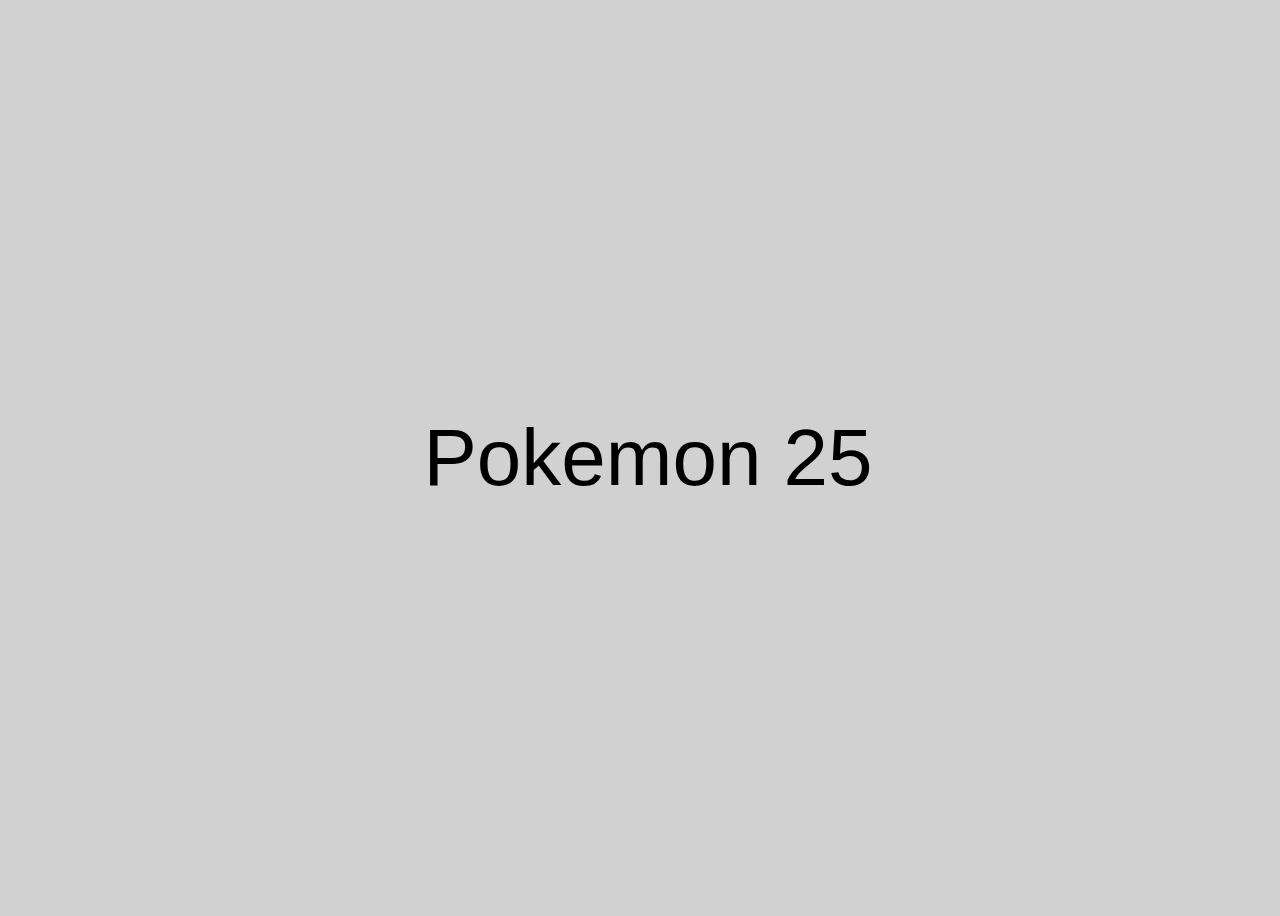
==== pokemons/25/index.html @ 73a29ec7 "1,2,3,25 pokemons" ====
<!DOCTYPE html>
<html lang="en">
<head>
    <meta charset="UTF-8">
    <meta name="viewport" content="width=device-width, initial-scale=1.0">
    <title>Pokemon WebApp</title>
    <link rel="stylesheet" href="../../styles.css">
</head>
<body>
    <span>Pokemon 25</span>
    
</body>
</html>
---- styles.css ----
body {
    background-color: rgb(209,209,209);
    display: flex;
    width: 100vw;
    height: 100vh;
    justify-content: center;
    align-items: center;
    font-family: Arial, Helvetica, sans-serif;
}

span{
    font-size: 5rem;
}
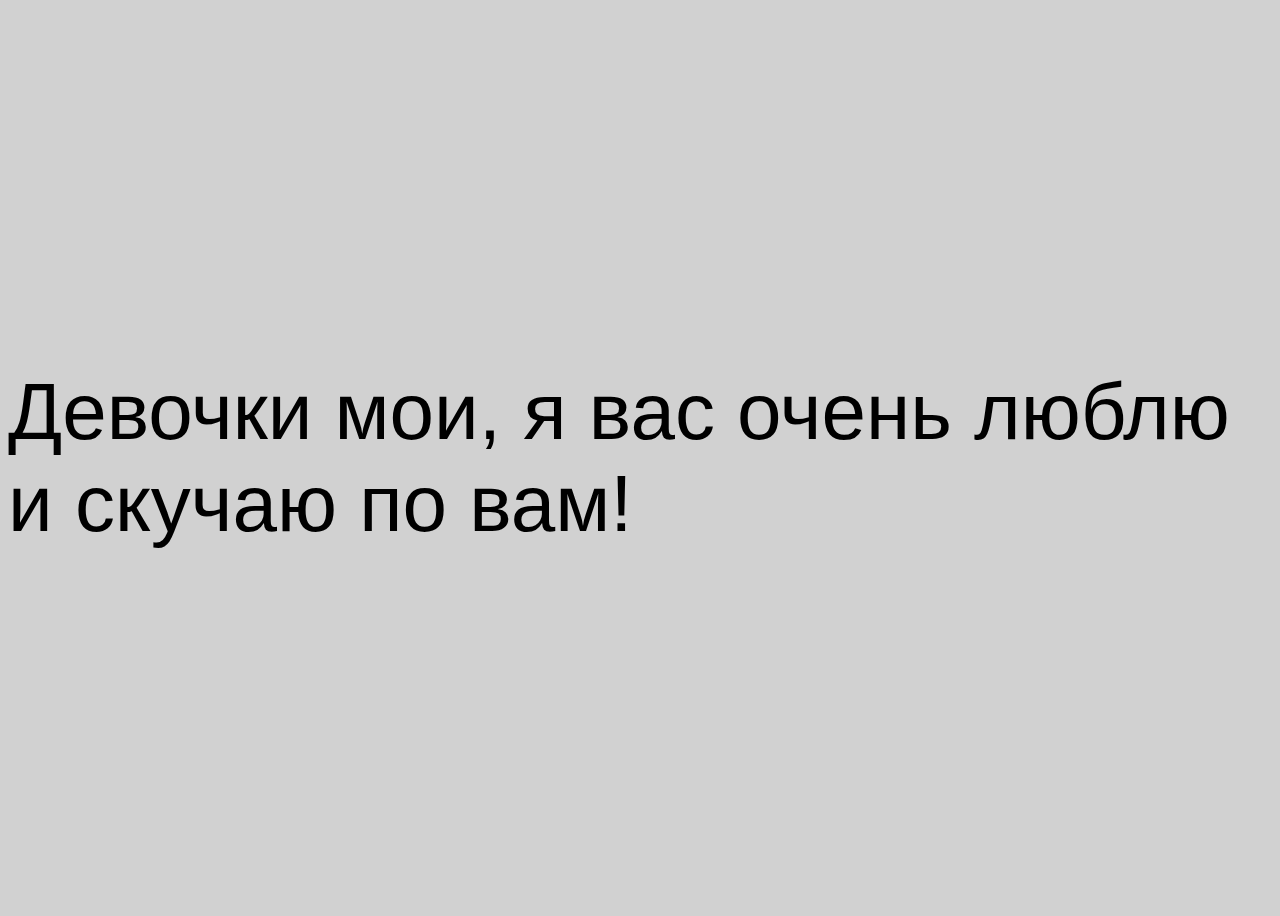
==== commit 8876128b: "proba" ====
--- a/pokemons/25/index.html
+++ b/pokemons/25/index.html
@@ -7,7 +7,7 @@
     <link rel="stylesheet" href="../../styles.css">
 </head>
 <body>
-    <span>Pokemon 25</span>
+    <span>Девочки мои, я вас очень люблю и скучаю по вам!</span>
     
 </body>
 </html>